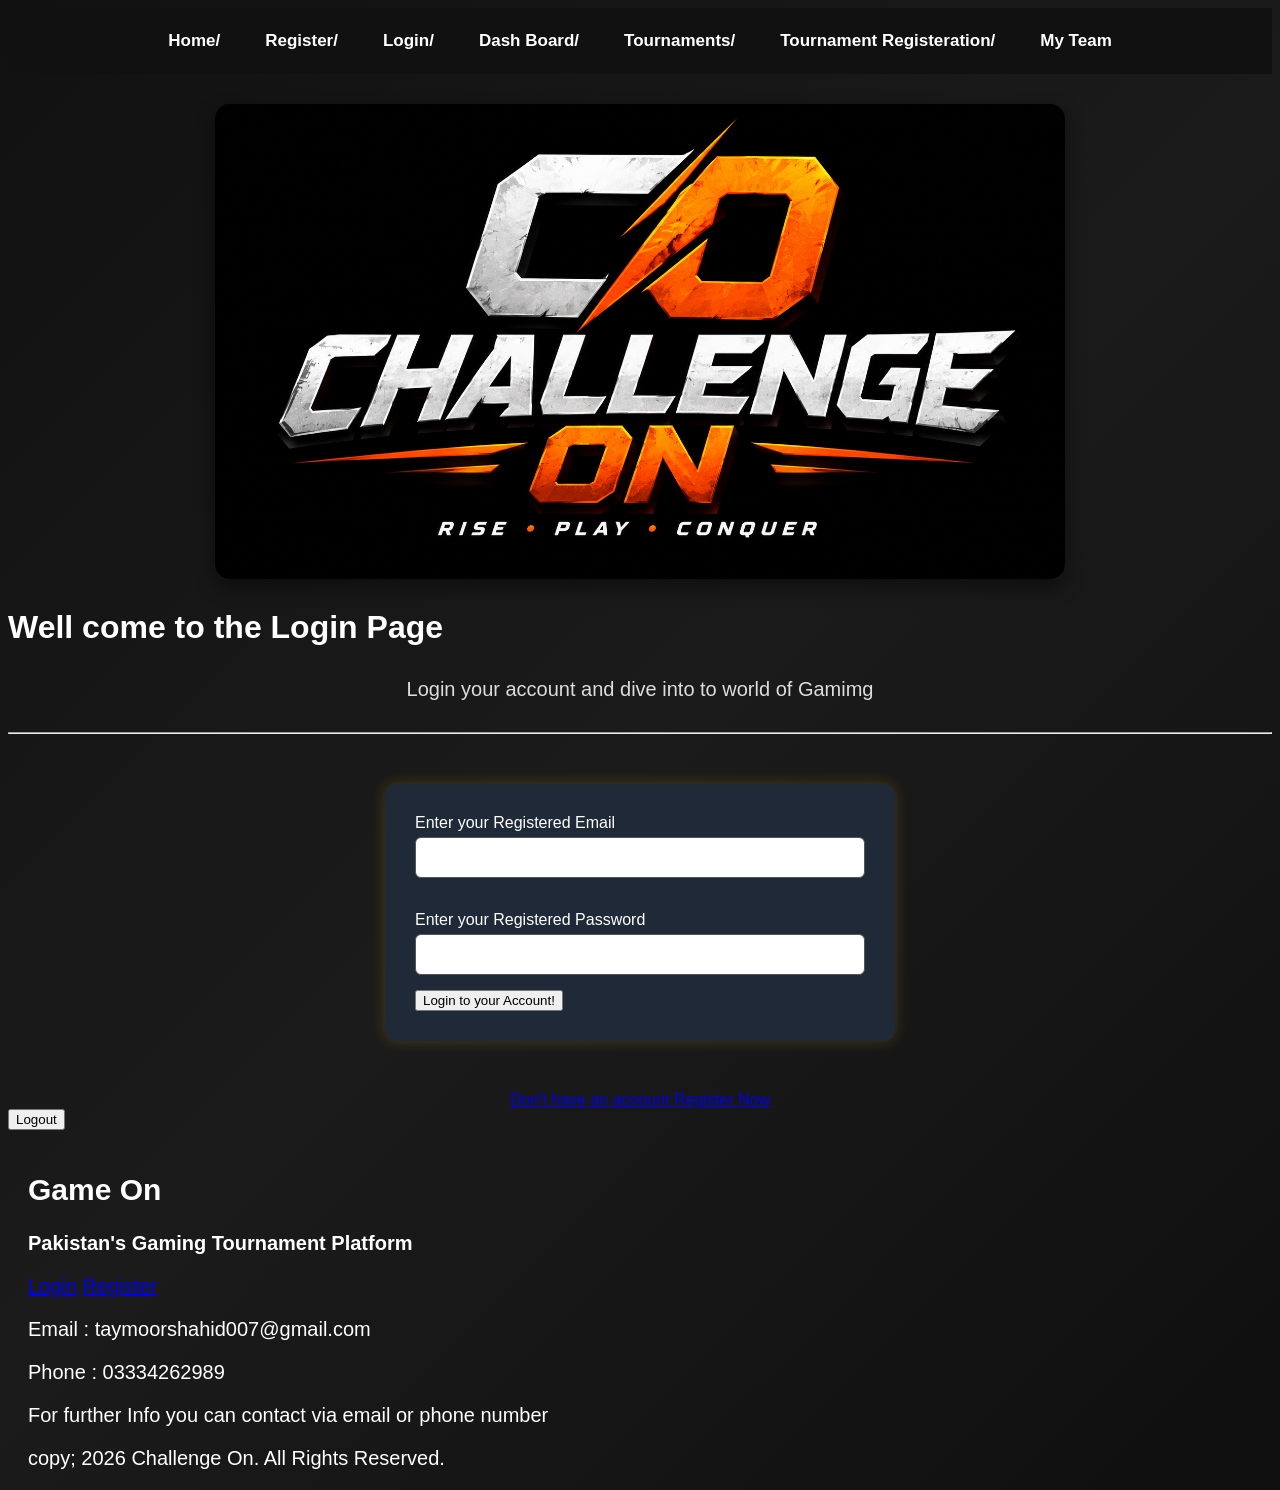
==== dashboard.html @ eb1c8fdc "Dash Board updated" ====
<!DOCTYPE html>
<html>
    <head>
        <meta charset="UTF-8">
        <meta name="viewport" content="width=device-width, initial-scale=1.0">

        <title> Game On  ( Dash board) </title>
        <link rel="stylesheet" href="style.css">

    </head>
    <body onload="checkLogin(); showTeamCount();"> 
        <nav>
        <a href="index.html">Home/</a>

        <a href="register.html">Register/</a>

        <a href="login.html">Login/</a>

        <a href="dashboard.html"> Dash Board/</a>
        
        <a href="tournaments.html">Tournaments/</a>

        <a href="tournamentsregister.html"> Tournament Registeration/</a>

        <a href="myteam.html">My Team / </a>

        <a href="registerdteams.html">Registered Teams </a>

        </nav>

       
    <img src="/images/dashboard.png" alt="Challenge On Logo" class="image">

        
<h1 id="myheading1"> User Dash Board </h1>
        <p id="paragraph1">
    Welcome to Challenge On! Compete against real players,
    climb the leaderboard, and become the next Champion.</p>
        
    <h2 id="myheading2"> Well Come User!</h2>

    <p id="paragraph1">
Track your tournaments, manage your team,
and compete for exciting prizes.
</p>
        
        
    <center><img src="images/Free fire.png" alt="noooo"></center>
        
    <div class=card>
            <h2> 🔥 Free Fire Tournament</h2>
            <i><b> Status: Registeration Open</b></i></p>
            
            <p><b><i> Tournament Type : Free Fire</i></b></p>
            
            <p><i><b> Tournament Mode: Clash Squad</b></i></p>
            
            <p><i><b> Tournament Entery Fees : 50RS per team only</b></i></p>
            
            <p> <b><i> Max Teams : 30 </i></b></p>
            
            <p>Total Registered Teams:
                
                <span id="teamCount"></span>  </p>


            
                <a href="tournaments.html">
            
                    <button> View Tournaments</button>
            
                </a>
            
                <br>
            
                <br>

            
                <a href="myteam.html">
            
                    <button> View Your team</button>
            
                </a>
            
                <br>
            
                <br>

            <a href="registerdteams.html">
                <button> View All Registerd Teams</button>
            </a>


        </div>
        <br>

        
        <div class=card>
           <h2> PUBG Tournamemt</h2>
            <p><i><b> Status: Coming soon</b></i></p>
            <p><b><i> Tournament Type : Pubg Mobile </i></b></p>
            <p><i><b> Tournament Mode: TDM</b></i></p>
            <p><i><b> Tournament Entery Fees : 50RS per team only</b></i></p>
            <p> <b><i> Max Teams : 20 </i></b></p>
            <p><b><i> Teams Registerd: </i></b></p>
            <a href="tournaments.html">
                <button disabled="disabled">View Tournamemts</button>
            </a>
            <br>

             <a href="myteam.html">
                <button disabled="disabled">View Your Team</button>
            </a>
            <br>
             <a href="registerdteams.html">
                <button disabled="disabled">View Total Registered Teams</button>
            </a>

            <hr>
            <button onclick="logout()">Logout</button>
            

        </div>
       
        

  
    <footer>
        <div class="footer"></div>
        
        <h2> <i class="fa-solid fa-gamepad"></i> Game On</h2>
        
        <p><b>Pakistan's Gaming Tournament Platform</b></p>
        
        
        <a href="login.html"> Login</a>
        
        <a href="register.html"> Register</a>

        <p> Email : taymoorshahid007@gmail.com</p>

        <p> Phone : 03334262989</p>

        <p> For further Information you can contact via email or phone number</p>
        
        <p>copy; 2026 Challenge On. All Rights Reserved.</p>
        <hr>
    </div>
    
    </footer>
    <script src="script.js"></script>
    </body>


</html>
---- style.css ----
body{
    
    font-family:Arial, Helvetica, sans-serif;

    background:
    linear-gradient(135deg,#111111,#1b1b1b,#0f0f0f);

    color:white;
}
.hero{

    text-align:center;

    padding:60px 20px;

}

.hero-logo{

    width:450px;
    max-width:90%;

    margin-bottom:20px;

}

.hero h1{

    font-size:55px;

    color:#ff9800;

    margin-bottom:15px;

    letter-spacing:2px;

}

.hero p{


    max-width:900px;

    margin:25px auto;

    text-align:center;

    font-size:20px;

    line-height:1.8;

    color:#ddd;



}

.hero-btn{

    display:inline-block;

    margin-top:35px;

    padding:15px 40px;

    background:#ff9800;

    color:white;

    text-decoration:none;

    border-radius:10px;

    font-size:20px;

    transition:.3s;

}

.hero-btn:hover{

    background:#ff6b00;

    transform:scale(1.05);
}

.hero-video-container{

    width:100%;

    overflow:hidden;

}

.hero-video-container video{

    width:100%;

    height:500px;

    object-fit:cover;

    display:block;

}
.registration-status{

    width:min(90%,700px);

    margin:30px auto;

    background:#1f2937;

    border:2px solid #ff8c00;

    border-radius:15px;

    text-align:center;

    padding:25px;

    color:white;

    box-shadow:0 0 20px rgba(255,140,0,.2);

}

.registration-status h2{

    color:#ff8c00;

    margin-bottom:15px;

}

.registration-status p{

    font-size:18px;

    margin:10px 0;

}

.registration-status .register-btn{

    display:inline-block;

    margin-top:20px;

    padding:12px 30px;

    background:#ff8c00;

    color:white;

    text-decoration:none;

    border-radius:8px;

    font-weight:bold;

    transition:.3s;

}

.registration-status .register-btn:hover{

    background:#ffa500;

    transform:translateY(-2px);

}

#paragraph1{

    max-width:900px;

    margin:25px auto;

    text-align:center;

    font-size:20px;

    line-height:1.8;

    color:#ddd;

}
#h1{

    font-size:55px;

    color:#ff9800;

    margin-bottom:15px;

    letter-spacing:2px;
}

#myheading2{

    background:#1f1f1f;

    color:#ff9800;

    border-left:6px solid #ff9800;

    border-radius:8px;

    padding:18px;

    font-size:28px;

    margin:35px auto;

    width:90%;

}

.game-list,
.steps-list{

    width:90%;
    max-width:900px;

    margin:30px auto;

    padding:0;

    list-style:none;

}

.game-list li,
.steps-list li{

    background:#1d1d1d;

    border-left:5px solid #ff9800;

    border-radius:10px;

    padding:18px 20px;

    margin:15px 0;

    font-size:20px;

    color:#ddd;

    transition:.3s;

}

.game-list li:hover,
.steps-list li:hover{

    transform:translateX(8px);

    background:#282828;

    box-shadow:0 0 15px rgba(255,152,0,.3);

}

.game-list i{

    color:#ff9800;

    margin-right:12px;

    font-size:22px;

}

nav{
    display:flex;
    justify-content:center;
    align-items:center;
    flex-wrap:wrap;
    gap:15px;
    padding:15px;
    background:#111;
}

nav a{
    color: white;
    text-decoration: none;
    font-size: 17px;
    font-weight: 600;
    transition: 0.3s;
    padding: 8px 15px;
    border-radius: 6px;
}

nav a:hover{
    color:#ff6600;
}
    



.image{
    display: block;
    width: 85%;
    max-width: 850px;
    height: auto;

    margin: 30px auto;

    border-radius: 15px;
    box-shadow: 0 8px 20px rgba(0,0,0,.45);

    transition: .3s;
}

.image:hover{
    transform: scale(1.02);
}

img{

     width:500px;

    max-width:90%;

    margin:40px auto;

    display:block;

}

.footer{
    font-size: 20px;
    margin: 20px;
}
.footer a:hover{
    color: blue;
}


#myRegisterationforms,
#myLoginforms{

    width:min(90%,450px);

    margin:50px auto;

    background:#1f2937;

    padding:30px;

    border-radius:12px;

    box-shadow:0 0 15px rgba(255,215,0,.2);

}
#myRegisterationforms input,
#myLoginforms input{

    width:100%;

    padding:12px;

    margin-top:5px;

    margin-bottom:15px;

    border-radius:6px;

    border:1px solid #555;

    box-sizing:border-box;

}


@media (max-width:768px){

    #myRegisterationforms{

        width:90%;
        margin:40px auto;

    }

}




@media (max-width:768px){

    #myLoginforms{

        width:90%;
        margin:40px auto;

    }
}
.card{

    width:min(92%,850px);

    margin:30px auto;

    padding:30px;

    background:#1b1b1b;

    border:2px solid #ff7a00;

    border-radius:16px;

    box-shadow:0 0 18px rgba(255,122,0,.18);

    transition:.3s;
}

.card:hover{

    transform:translateY(-5px);

    box-shadow:0 0 20px rgba(255,165,0,.35);

}
/* ===========================
   Tournament Registration
=========================== */

.registration-container{

    width:min(95%,1000px);
    margin:auto;
    padding:25px;
    margin:40px auto;
    background:#1f2937; 
    padding: 30px;
    border-radius:12px;
    box-shadow:0 0 15px rgba(0,0,0,0.15);

}

.registration-container h1{

    text-align:center;
    color:#ff6600;
    margin-bottom:20px;

}

.registration-container h2{

     color:#ff8c00;

    margin:25px 0 15px;

}

.tournament-details{

     background:#2b3648;

    border-left:5px solid #ff6600;
    padding:20px;
    border-radius:8px;
    margin-bottom:25px;

}

.tournament-details p{

    margin:8px 0;

}

.registration-container label{
    
    color:white;

    display:block;
    font-weight:bold;
    margin-top:15px;
    margin-bottom:5px;

}

.registration-container input[type="text"],
.registration-container input[type="tel"],
.registration-container input[type="file"]{

    width:100%;
    padding:12px;
    border:1px solid #ffffff;
    border-radius:2px solid transparent;
    margin-bottom:15px;
    font-size:15px;
    box-sizing:border-box;

}

/* ===========================
   Tables
=========================== */

.table-container{

   width:100%;
    overflow-x:auto;
    -webkit-overflow-scrolling:touch;
}

table{

    width:100%;
    border-collapse:collapse;
    margin-top:20px;
    min-width:650px;

}

table th{

      background:#ff8c00;

    color:white;
    padding:12px;
    text-align:center;

}

table td{
    
    background:#1f2937;

    padding:12px;
    text-align:center;
    border-bottom:1px solid  rgba(255,255,255,.15);

}

table input{

    width:100%;
    padding:8px;
    border:1px solid #ccc;
    border-radius:5px;
    box-sizing:border-box;

}

/* ===========================
   Checkbox
=========================== */

.checkbox{

    margin-top:20px;
    display:flex;
    align-items:center;
    gap:10px;

}

.checkbox input{

    width:auto;

}

/* ===========================
   Buttons
=========================== */

.registration-container button{

    width:100%;
    margin-top:25px;
    padding:15px;
    background:#ff6600;
    color: white;
    border:none;
    border-radius:8px;
    font-size:18px;
    cursor:pointer;
    transition:.3s;

}

.registration-container button:hover{

    background:#e65c00;

}

/* ===========================
   Registered Teams
=========================== */

.teamLogo{

    width:60px;
    height:60px;
    object-fit:cover;
    border-radius:10px;
    border:2px solid orange;

}

.registered{

    color:lime;
    font-weight:bold;

}

/* ===========================
   Tablet Responsive
=========================== */

@media (max-width:768px){

    nav{
        flex-direction:column;
        gap:10px;
    }

    nav a{
        width:100%;
        text-align:center;
        padding:12px;
    }

    .registration-container{
        width:95%;
        padding:20px;
    }

    .registration-container h1{
        font-size:28px;
    }

    .registration-container h2{
        font-size:22px;
    }

    .table-container{
        overflow-x:auto;
    }

    table{
        min-width:600px;
    }

    .teamLogo{
        width:45px;
        height:45px;
    }

    .registration-container button{
        width:100%;
        font-size:16px;
    }

    .card{
        width:95%;
        padding:20px;
    }
}
/* ==========================
   Mobile Responsive Headings
========================== */

@media(max-width:768px){

    #myheading1{

        font-size:28px;

        padding:15px;

    }

    #myheading2{

        font-size:22px;

        padding:10px;

    }

    #paragraph1{

        font-size:18px;

        padding:10px;

    }

}
/* ==========================
   Mobile Phones
========================== */

@media (max-width:576px){

    nav a{
        font-size:15px;
        width:100%;
    }

    #myheading1{
        font-size:24px;
    }

    #myheading2{
        font-size:18px;
    }

    #paragraph1{
        font-size:16px;
        padding:8px;
    }

    .registration-container{
        padding:15px;
    }

    .card{
        padding:15px;
    }

    table{
        min-width:500px;
    }

    .registration-container button{
        font-size:15px;
    }

    .teamLogo{
        width:40px;
        height:40px;
    }
}
/* ==========================
   Small Phones
========================== */

@media (max-width:400px){

    nav{
        padding:10px;
    }

    nav a{
        font-size:14px;
    }

    #myheading1{
        font-size:20px;
    }

    #myheading2{
        font-size:16px;
    }

    .registration-container{
        padding:10px;
    }

    .card{
        padding:12px;
    }

    button{
        font-size:14px;
    }
}
@media (max-width:576px){

    ol{
        font-size:18px;
        margin:15px;
        padding-left:25px;
    }

    ol li{
        margin-bottom:12px;
    }

}
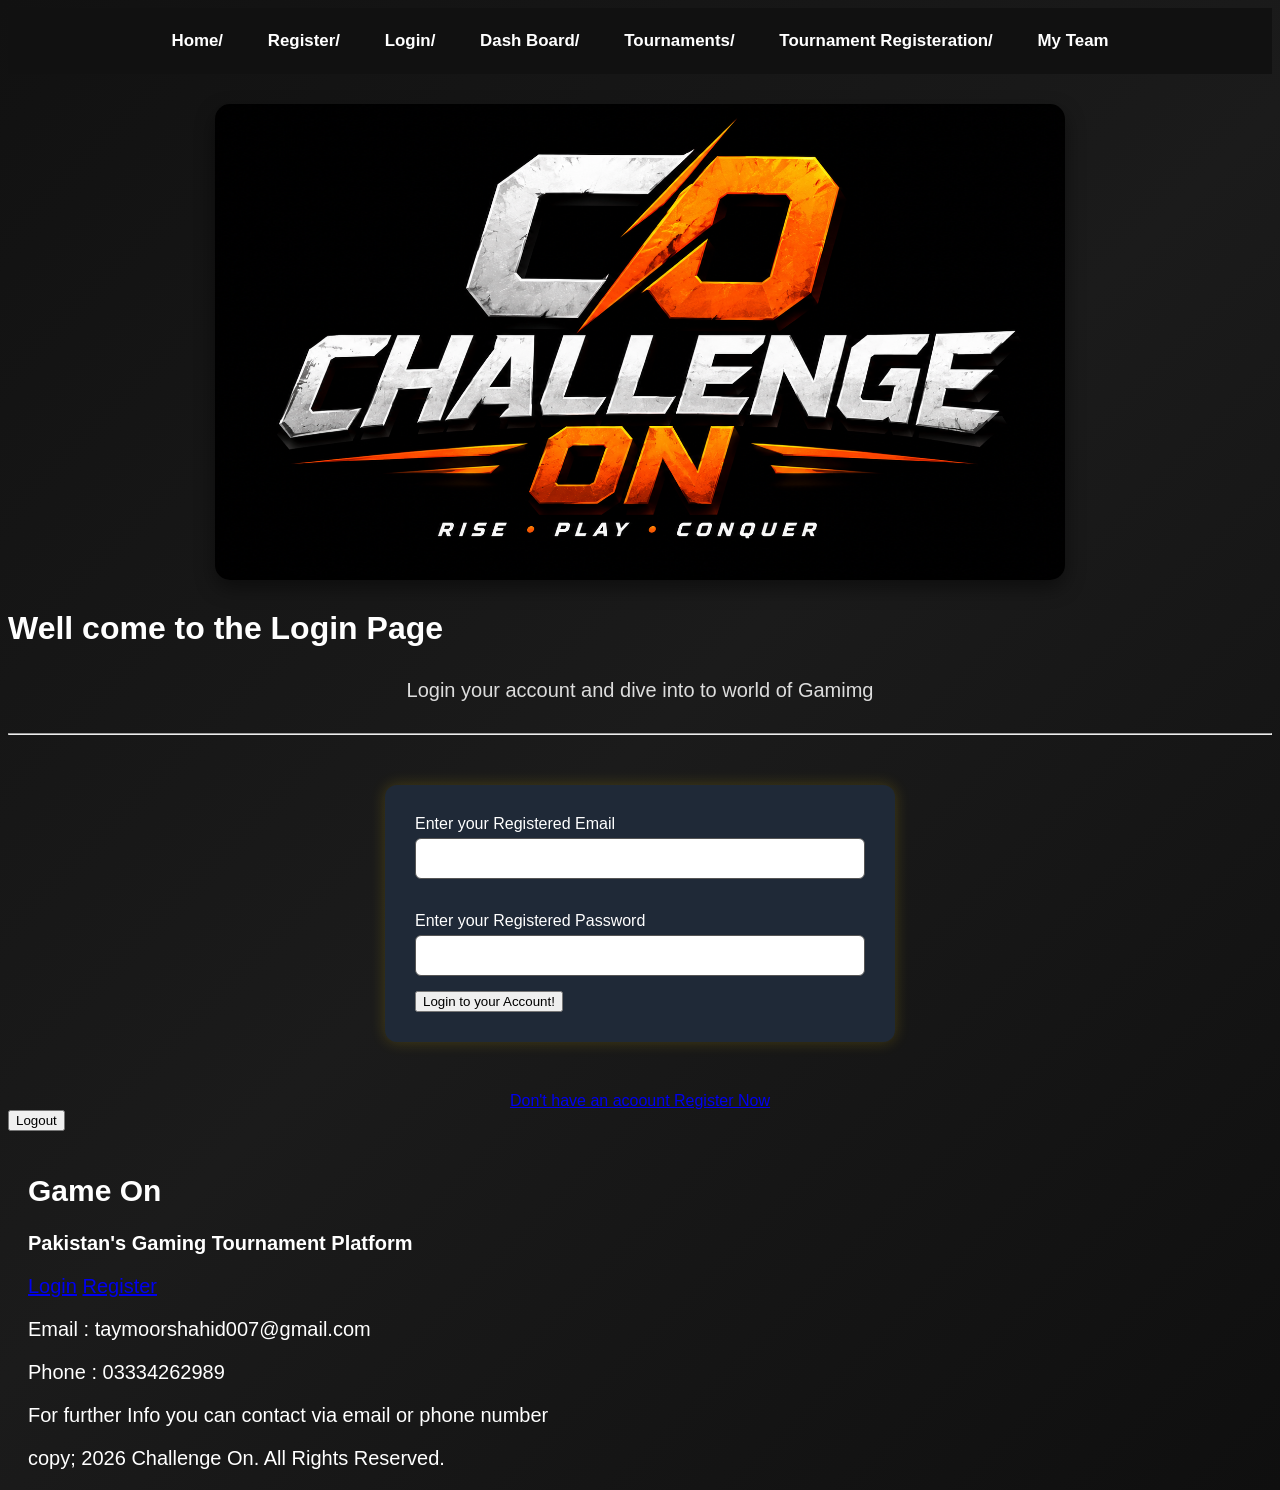
==== commit 5f972b7d: "Dash Board Updated" ====
--- a/dashboard.html
+++ b/dashboard.html
@@ -49,7 +49,9 @@
         
     <div class=card>
             <h2> 🔥 Free Fire Tournament</h2>
-            <i><b> Status: Registeration Open</b></i></p>
+            <i><b> Status: Registeration Closed</b></i></p>
+
+            <i><b> Tournamemt Status : In Progress</b></i>
             
             <p><b><i> Tournament Type : Free Fire</i></b></p>
             
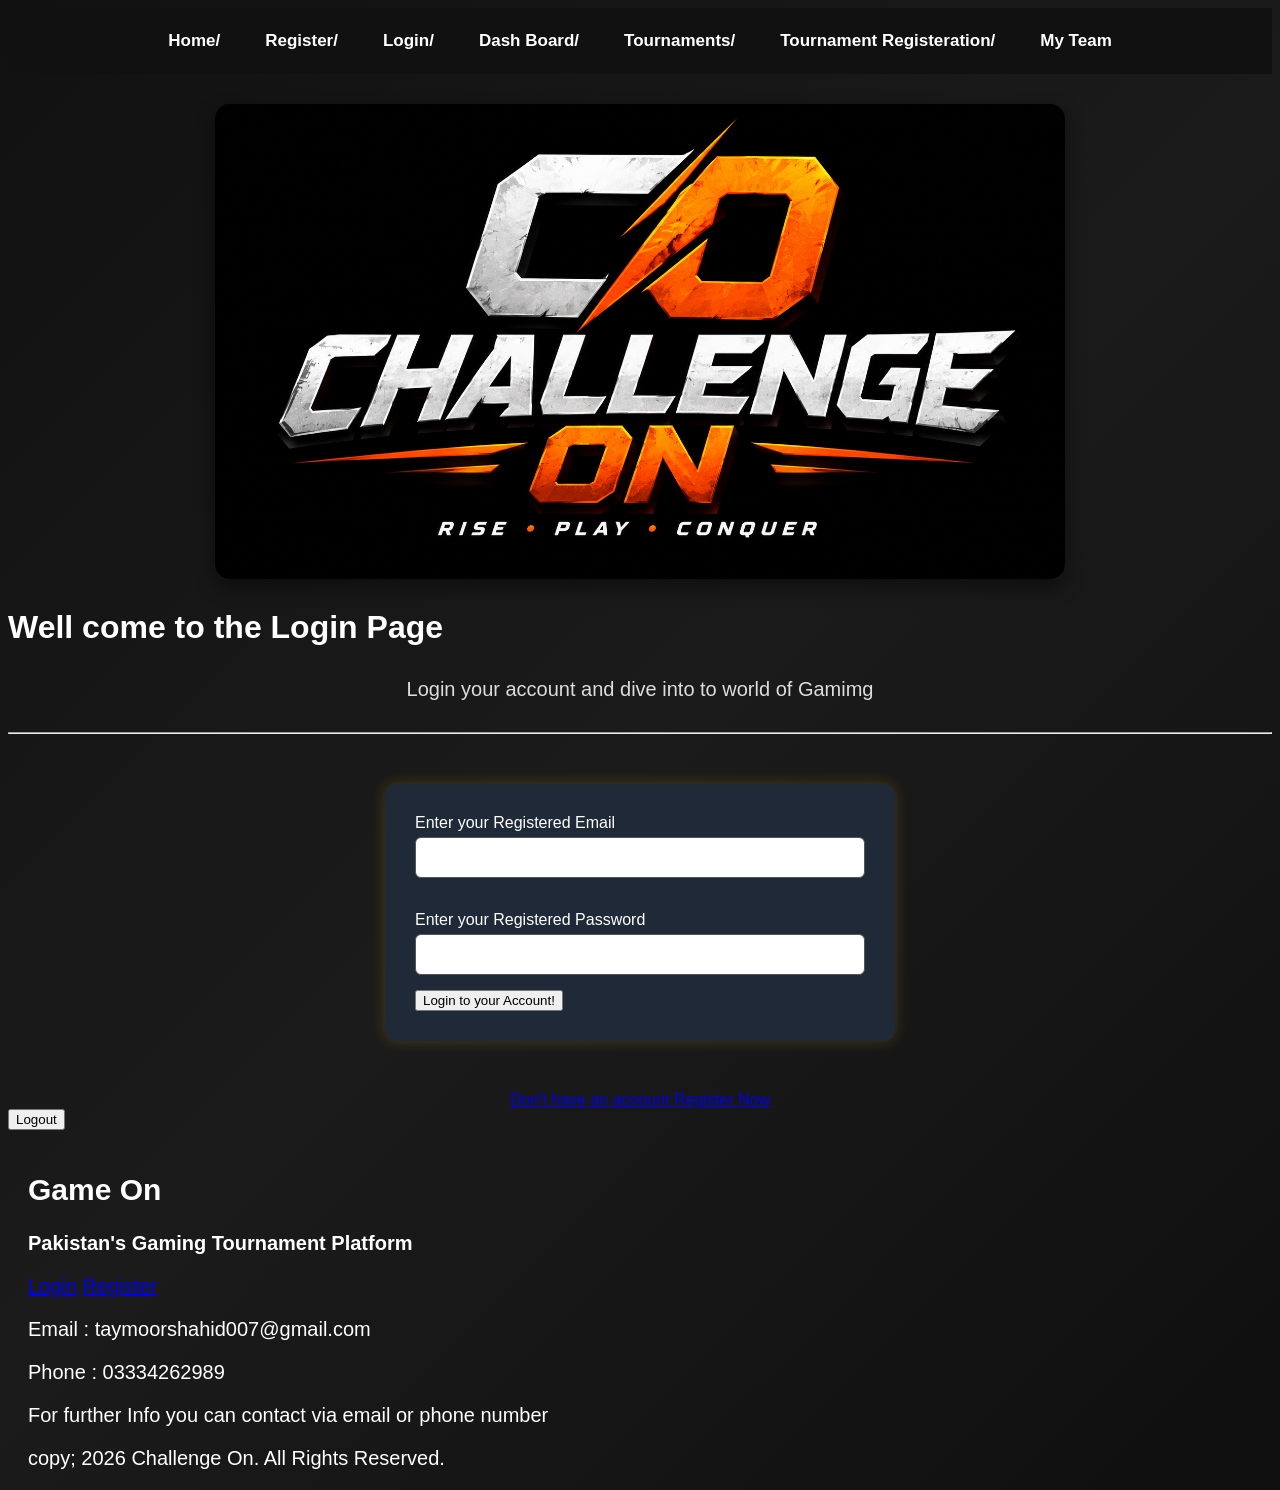
==== commit 662f0fda: "Season 1 after upadtes" ====
--- a/dashboard.html
+++ b/dashboard.html
@@ -51,17 +51,17 @@
             <h2> 🔥 Free Fire Tournament</h2>
             <i><b> Status: Registeration Closed</b></i></p>
 
-            <i><b> Tournamemt Status : In Progress</b></i>
+            <i><b> Tournamemt Status : Competed</b></i>
             
             <p><b><i> Tournament Type : Free Fire</i></b></p>
             
             <p><i><b> Tournament Mode: Clash Squad</b></i></p>
             
-            <p><i><b> Tournament Entery Fees : 50RS per team only</b></i></p>
+            <p><i><b> Tournament Entery Fees : Free Entery </b></i></p>
             
             <p> <b><i> Max Teams : 30 </i></b></p>
             
-            <p>Total Registered Teams:
+           
                 
                 <span id="teamCount"></span>  </p>
 
